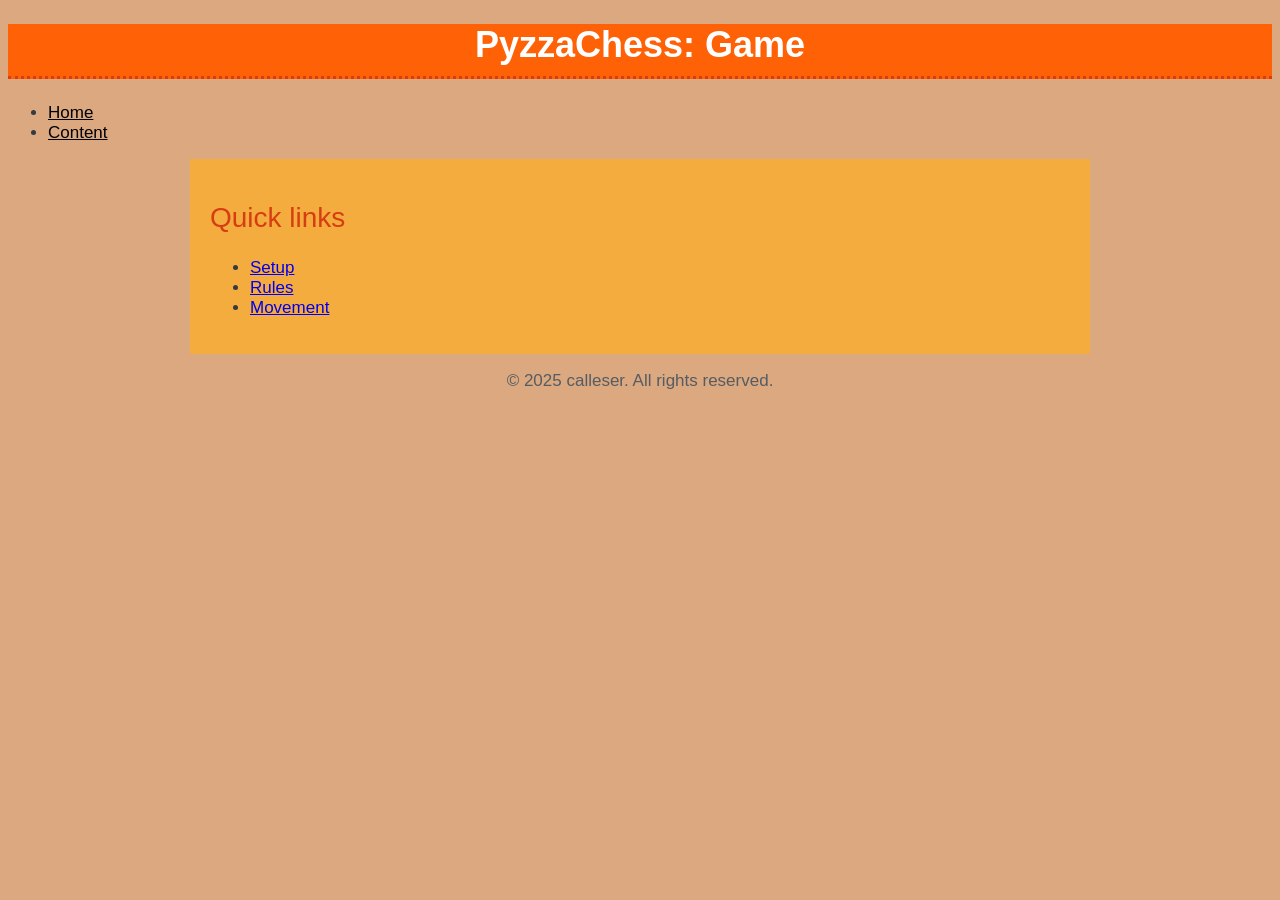
==== pages/game.html @ 7fb13cb0 "first commit" ====
<!DOCTYPE html>
<html>
    <head>
        <meta charset="UTF-8">
        <meta name="viewport" content="width=device-width, initial-scale=1.0">
        <link rel="stylesheet" href="style.css">
        <title>PyzzaChess | Game</title>
    </head>
    <body>
        <header>
            <h1 id="page-title">PyzzaChess: Game</h1>
        </header>

        <nav aria-label="Main navigation">
            
            <ul>
                <li><a href="index.html" >Home</a></li>
                <li><a href="about.html" >Content</a></li>
            </ul>

        </nav>

        <main>
            <section id="guide">
                <h2>Quick links</h2>
                <ul>
                    <li><a href="about.html#setup">Setup</a></li>

                    <li><a href="about.html#rules">Rules</a></li>

                    <li><a href="about.html#movement">Movement</a></li>

                </ul>


            </section>

        </main>

        <footer>

            <p>&copy; 2025 calleser. All rights reserved.</p>

        </footer>

    </body>

</html>
---- pages/style.css ----
* {
    box-sizing: border-box;
}

img {
    max-width: 100%;
    height: auto;
}

/* Estilo geral para o corpo da página */
body {
    font-family: "Segoe UI", Tahoma, Geneva, Verdana, sans-serif; /* Uma fonte moderna e limpa */
    background-color: #DBA87F; /* Um fundo azul acinzentado bem suave */
    color: #333a40; /* Cor de texto principal (cinza escuro azulado) */
}

main {
    width: 80%; /* O conteúdo principal ocupará 80% da largura do seu pai (o body) */
    max-width: 900px; /* Mas não passará de 900 pixels de largura */
    margin-left: auto; /* Truque para centralizar elementos de bloco com largura definida */
    margin-right: auto; /* Truque para centralizar elementos de bloco com largura definida */
    background-color: #F5AC3F; /* Dando um fundo branco para o conteúdo principal */
    padding: 20px; /* Um espaçamento interno (veremos padding em detalhes depois) */
}

/* Estilizando o cabeçalho da página */
header {
    background-color: #FF6106; /* Um azul vibrante para o cabeçalho */
    color: white; /* Texto branco no cabeçalho */
    text-align: center; /* Centraliza o conteúdo do header */
}

/* Estilizando o título principal dentro do header */
header h1 {
    font-size: 36px; /* Tamanho grande para o título */
    font-weight: bold; /* Garante que seja negrito */
    color: white; /* A cor é especificada novamente para garantir a sobreposição de estilos mais gerais. Esta é uma prática de especificidade, um conceito que será explorado em mais detalhes futuramente. */
}

nav a {
    color: black;
}

a:hover {
    color: grey;
}

/* Estilizando os títulos de seção (h2) */
h2 {
    color: #D63E12; /* Um tom de azul mais escuro para subtítulos */
    font-size: 28px;
    font-weight: normal; /* Títulos h2 já são negrito por padrão, aqui um exemplo de como 'normalizar' se necessário */
}

h3 {
    color: #000000; /* Um tom de azul mais escuro para subtítulos */
    font-weight: normal; /* Títulos h2 já são negrito por padrão, aqui um exemplo de como 'normalizar' se necessário */
}

/* Estilos para parágrafos e itens de lista (li) */
p, li { 
    font-size: 17px; /* Tamanho de texto confortável para leitura */
}

/* Estilizando o rodapé */
footer {
    text-align: center;
    font-size: 14px;
    color: #555c63; /* Cinza para o texto do rodapé */
}

/* Estilizando links dentro do rodapé */
footer a { /* Estiliza apenas os links 'a' que estão dentro do 'footer' */
    color: #580f19; /* Mesma cor azul do header para os links */
    font-weight: bold;
}

#chess-icon{
    max-width: 150px;
    width: auto;
}

#page-title{
    padding-bottom: 10px; /* Adiciona um espaço abaixo do texto do título */
    border-bottom: 3px dotted #D63E12; /* Adiciona uma borda pontilhada amarela abaixo */
}
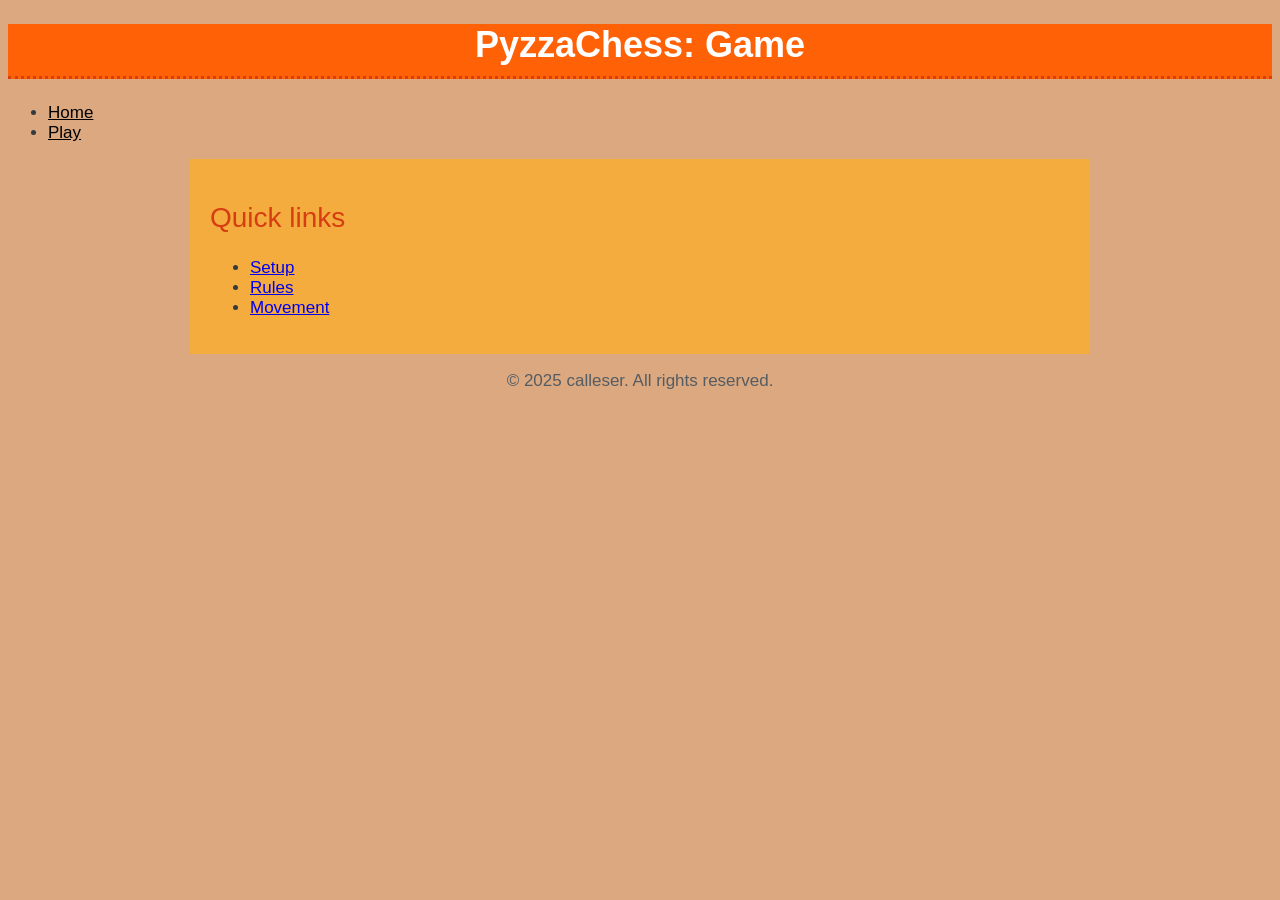
==== commit 0ef04707: "fix navigation link" ====
--- a/pages/game.html
+++ b/pages/game.html
@@ -15,7 +15,7 @@
             
             <ul>
                 <li><a href="index.html" >Home</a></li>
-                <li><a href="about.html" >Content</a></li>
+                <li><a href="game.html" >Play</a></li>
             </ul>
 
         </nav>
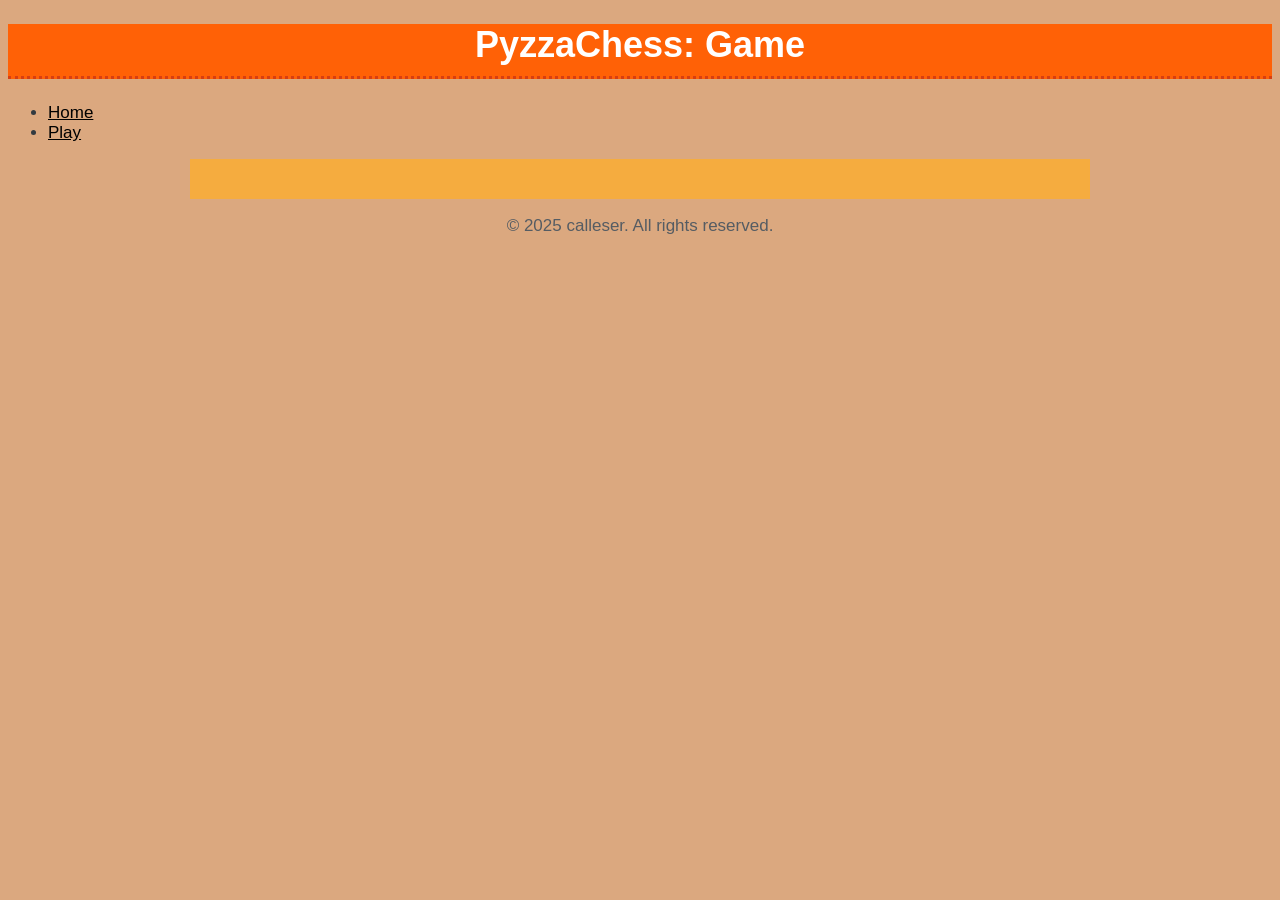
==== commit cc3e25f2: "i have no idea what im doing" ====
--- a/pages/game.html
+++ b/pages/game.html
@@ -21,17 +21,9 @@
         </nav>
 
         <main>
-            <section id="guide">
-                <h2>Quick links</h2>
-                <ul>
-                    <li><a href="about.html#setup">Setup</a></li>
+            <section>
 
-                    <li><a href="about.html#rules">Rules</a></li>
-
-                    <li><a href="about.html#movement">Movement</a></li>
-
-                </ul>
-
+                <div id="tabuleiro"></div>
 
             </section>
 
